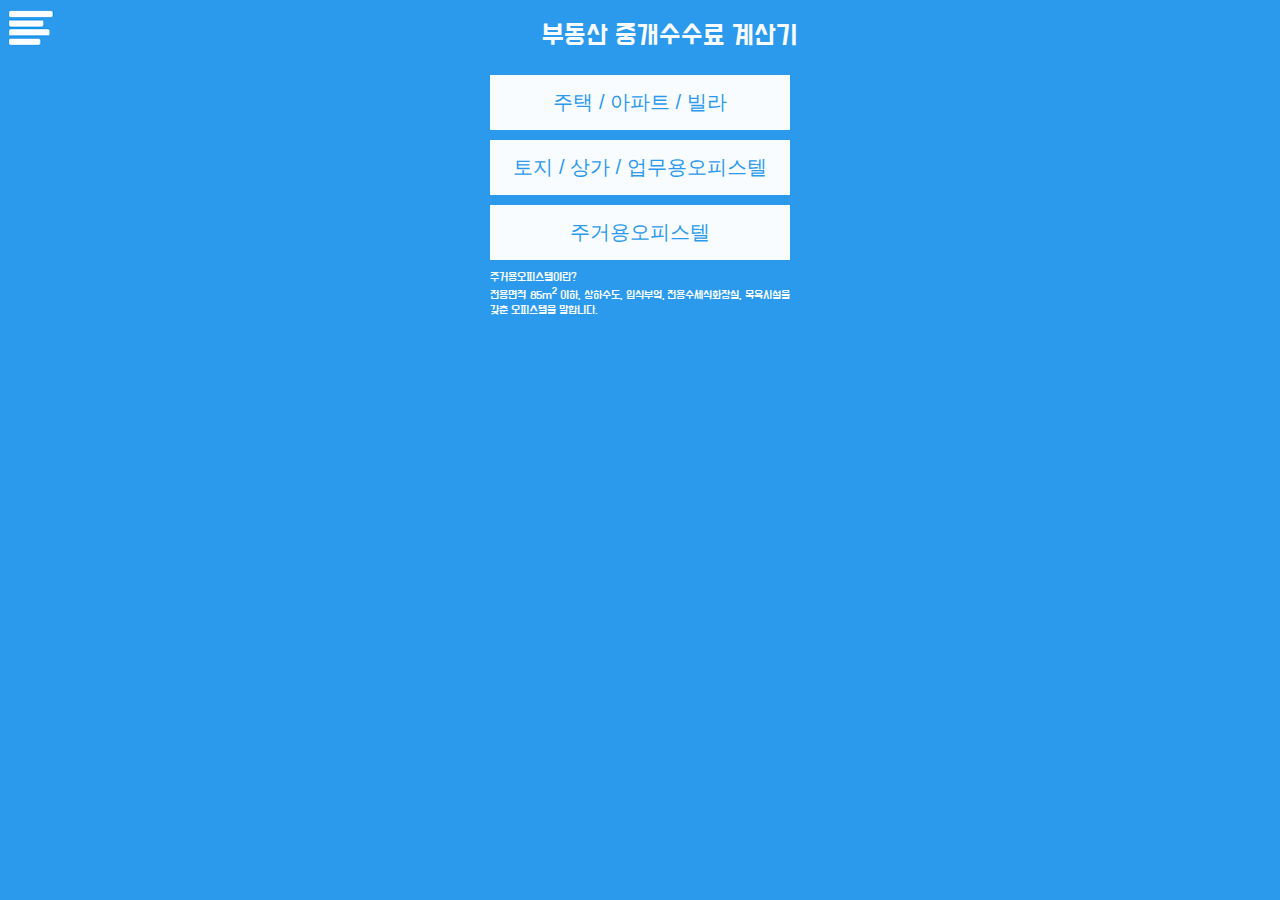
==== www/index.html @ 878d2cd0 "하단 링크 주소 수정" ====
<!DOCTYPE html>
<html lang="ko">
<head>
    <!-- 공통 사항 --> <!-- 구글 애널리틱스 -->
    <!-- Global site tag (gtag.js) - Google Analytics -->
    <script async src="https://www.googletagmanager.com/gtag/js?id=UA-135471869-1"></script>
    <script>
        window.dataLayer = window.dataLayer || [];
        function gtag() { dataLayer.push(arguments); }
        gtag('js', new Date());
        gtag('config', 'UA-135471869-1');
    </script>
    <!-- 공통 사항 --> <!-- 인코딩 설정 -->
    <meta charset="UTF-8">    
    <!-- 공통 사항 --> <!-- 모바일웹 확대/축소 방지 : user-scalable=no, 아이폰X 뷰포트 맞춤 : viewport-fit=cover -->
    <meta name="viewport" content="width=device-width, height=device-height, initial-scale=1.0, user-scalable=no, viewport-fit=cover">
    <meta http-equiv="X-UA-Compatible" content="ie=edge">
    <!-- 공통 사항 --> <!-- IP 주소 확인 : jsgetip.appspot.com -->
    <script type="text/javascript" src="https://jsgetip.appspot.com"></script>
    <script src="js/plugin/jquery-3.3.1.min.js"></script>
    <script type="text/javascript" src="js/common.js"></script>
    <link rel="stylesheet" type="text/css" href="css/common.css">
    <!-- 공통 사항  --> <!-- 파비콘 -->
    <link rel="shortcut icon" href="img/favicon.ico">
    <link rel="icon" href="img/favicon.ico">
    <!-- 페이지 별 사항 --> <!-- SEO -->
    <link rel="canonical" href="https://allmoney.co.kr">
    <META name="Subject" content="부동산 중개수수료 계산기">
    <META name="Title" content="얼마니&#63; 부동산 중개수수료 계산기">
    <META name="Description" content="공인중개사 수수료를 계산하여 이사 예산을 계획하세요.">
    <META name="Keywords" content="부동산, 부동산중개, 중개업, 공인중개사, 보수, 공인중개사보수, 중개보수, 부동산중개보수, 복비, 수수료, 중개수수료, 부동산수수료, 계산기, 부동산계산기, 부동산중개수수료계산기, 수수료계산기, 복비계산기, 중개수수료계산기, 중개계산기, 복덕방, 복덕방수수료, 부동산중개수수료, 공인중개사수수료, 부동산복비, 복덕방복비, 매매, 전세, 임대, 원룸, 오피스텔, 사무실, 상가, 점포, 건물, 토지, 주거, 빌라, 아파트, 단독, 주택, 단독주택, 이사, 이사비용, 자취, 직방, 다방, 네이버부동산, 피터팬">
    <META name="Author" content="MH">
    <META name="Publisher" content="MH">
    <META name="Other Agent" content="MH">
    <META name="Location" content="KR">
    <META name="Distribution" content="MH">
    <META name="Copyright" content="MH">
    <!-- 페이지 별 사항 --> <!-- Open Graph -->
    <meta property="og:type" content="website">
    <meta property="og:title" content="얼마니&#63; 부동산 중개수수료 계산기">
    <meta property="og:description" content="공인중개사 수수료를 계산하여 이사 예산을 계획하세요.">
    <meta property="og:image" content="https://allmoney.co.kr/img/share.jpg">
    <meta property="og:url" content="https://allmoney.co.kr">
    <meta name="twitter:card" content="summary">
    <meta name="twitter:title" content="얼마니&#63; 부동산 중개수수료 계산기">
    <meta name="twitter:description" content="공인중개사 수수료를 계산하여 이사 예산을 계획하세요.">
    <meta name="twitter:image" content="https://allmoney.co.kr/img/share.jpg">
    <meta name="twitter:domain" content="https://allmoney.co.kr">
    <!-- 페이지 별 사항 --> <!-- 모바일 앱 링크 -->
    <meta property="al:ios:url" content="https://itunes.apple.com/kr/app//id1455056642?mt=8">
    <meta property="al:ios:app_store_id" content="1455056642">
    <meta property="al:ios:app_name" content="얼마니&#63; 부동산 중개수수료 계산기">
    <meta property="al:android:url" content="https://play.google.com/store/apps/details?id=kr.co.allmoney">
    <meta property="al:android:app_name" content="얼마니&#63; 부동산 중개수수료 계산기">
    <meta property="al:android:package" content="kr.co.allmoney">
    <meta property="al:web:url" content="https://allmoney.co.kr/">
    <!-- 페이지 별 사항 --> <!-- 사이트 이름 -->
    <title>얼마니&#63; 부동산 중개수수료 계산기</title>
    <!-- 페이지 별 사항 --> <!-- 임포트 파일 -->
    <link rel="stylesheet" type="text/css" href="css/index.css">
    <script type="text/javascript" src="js/realtor.js"></script>
</head>
<body>
<!-- 헤더 섹션 -->
<section id="header"></section>
<!-- 타이틀 섹션 -->
<section id="top_section">
    <img id="btn_menu_open" src="img/btn_menu_open.jpg">
    <img id="btn_menu_close" src="img/btn_menu_close.jpg">
    <p id="title" class="font-large font-white">부동산 중개수수료 계산기</p>
</section>
<!-- 위치 설정을 위한 섹션 -->
<section class="start_point">&nbsp;</section>
<!-- 유형 선택 섹션 -->
<section id="choice_1_section" class="subMenu-section">
    <input type="button" id="house" class="font-middle font-blue background-white subMenu-result-btn" value="주택 / 아파트 / 빌라">
    <input type="button" id="work" class="font-middle font-blue background-white subMenu-result-btn" value="토지 / 상가 / 업무용오피스텔">
    <input type="button" id="officetel" class="font-middle font-blue background-white subMenu-result-btn" value="주거용오피스텔">
    <p id="officetel_comment" class="font-small font-white description-text">
        주거용오피스텔이란?<br>전용면적 85m<sup>2</sup> 이하, 상하수도, 입식부엌, 전용수세식화장실, 목욕시설을 갖춘 오피스텔을 말합니다.
    </p>
</section>
<!-- 항목 선택 섹션 -->
<section id="choice_2_section" class="subMenu-section">
    <p class="font-large font-white">계산방식을 선택하세요</p>
    <input type="button" id="forever" class="font-middle font-blue background-white subMenu-result-btn" value="매매">
    <input type="button" id="year" class="font-middle font-blue background-white subMenu-result-btn" value="전세">
    <input type="button" id="month" class="font-middle font-blue background-white subMenu-result-btn" value="월세">
</section>
<!-- 1. 주거 매매 계산 섹션 -->
<section id="house_forever_calculator" class="subMenu-section">
    <p class="font-large font-white">매매 거래금을 입력하세요</p>
    <span class="input-area">
        <input type="tel" pattern="\d*" id="house_forever_money" class="font-large font-black input-box" placeholder="거래금">
        <label for="house_forever_money" class="font-large font-white">원</label>
    </span>
    <input type="button" id="house_forever_process" class="font-middle font-black background-white subMenu-result-btn" value="계산하기">
    <div class="result">
        <p>
            <span class="font-large font-white result-text">수수료</span>
            <span id="house_forever_result_fee" class="font-large font-white result-num">0 원</span>
        </p>
        <p>
            <span class="font-large font-white result-text">부가세</span>
            <span id="house_forever_result_vat" class="font-large font-white result-num">0 원</span>
        </p>
        <p>
            <span class="font-large font-white result-text">합계</span>
            <span id="house_forever_result_total" class="font-large font-white result-num">0 원</span>
        </p>
        <p class="font-small font-white description-text">
        계산된 금액은 천원 단위가 반올림되어 일부 차이가 있을 수 있습니다.<br>
        이 계산은 법으로 정해진 최대 수수료율이 적용된 것임을 알려드립니다.
    </p>
    </div>
    <input type="button" id="house_forever_info_btn" class="font-middle font-blue background-white subMenu-result-btn" value="계산식이 궁금해요">
    <p id="house_forever_info" class="info-calculator">
        <span class="font-large font-white">주택/아파트/빌라 매매</span><br>
        <span class="font-middle font-white">
            ■ 5천만원 미만 0.6%<br>
            -> 한도액 25만원<br>
            ■ 5천만원~2억원 미만 0.5%<br>
            -> 한도액 80만원<br>
            ■ 2억원~6억원 미만 0.4%<br>
            -> 한도액 없음<br>
            ■ 6억원~9억원 미만 0.5%<br>
            -> 한도액 없음<br>
            ■ 9억원 이상 0.9%<br>
            -> 한도액 없음
        </span>
    </p>
</section>
<!-- 2. 주거 전세 계산 섹션 -->
<section id="house_year_calculator" class="subMenu-section">
    <p class="font-large font-white">전세 보증금을 입력하세요</p>
    <span class="input-area">
        <input type="tel" pattern="\d*" id="house_year_money" class="font-large font-black input-box" placeholder="보증금">
        <label for="house_year_money" class="font-large font-white">원</label>
    </span>
    <input type="button" id="house_year_process" class="font-middle font-black background-white subMenu-result-btn" value="계산하기">
    <div class="result">
        <p>
            <span class="font-large font-white result-text">수수료</span>
            <span id="house_year_result_fee" class="font-large font-white result-num">0 원</span>
        </p>
        <p>
            <span class="font-large font-white result-text">부가세</span>
            <span id="house_year_result_vat" class="font-large font-white result-num">0 원</span>
        </p>
        <p>
            <span class="font-large font-white result-text">합계</span>
            <span id="house_year_result_total" class="font-large font-white result-num">0 원</span>
        </p>
        <p class="font-small font-white description-text">
        계산된 금액은 천원 단위가 반올림되어 일부 차이가 있을 수 있습니다.<br>
        이 계산은 법으로 정해진 최대 수수료율이 적용된 것임을 알려드립니다.
    </p>
    </div>
    <input type="button" id="house_year_info_btn" class="font-middle font-blue background-white subMenu-result-btn" value="계산식이 궁금해요">
    <p id="house_year_info" class="info-calculator">
        <span class="font-large font-white">주택/아파트/빌라 전세</span><br>
        <span class="font-middle font-white">
            ■ 5천만원 미만 0.5%<br>
            -> 한도액 20만원<br>
            ■ 5천만원~1억원 미만 0.4%<br>
            -> 한도액 30만원<br>
            ■ 1억원~3억원 미만 0.3%<br>
            -> 한도액 없음<br>
            ■ 3억원 이상 0.8%<br>
            -> 한도액 없음
        </span>
    </p>
</section>
<!-- 3. 주거 월세 계산 섹션 -->
<section id="house_month_calculator" class="subMenu-section">
    <p class="font-large font-white">보증금과 월세를 입력하세요</p>
    <!-- 월세 입력 추가 id="house_month_rent_money" -->
    <span class="input-area">
        <input type="tel" pattern="\d*" id="house_month_money" class="font-large font-black input-box" placeholder="보증금">
        <label for="house_month_money" class="font-large font-white">원</label>
    </span>
    <span class="input-area">
        <input type="tel" pattern="\d*" id="house_month_rent_money" class="font-large font-black input-box" placeholder="월세">
        <label for="house_month_rent_money" class="font-large font-white">원</label>
    </span>
    <input type="button" id="house_month_process" class="font-middle font-black background-white subMenu-result-btn" value="계산하기">
    <div class="result">
        <p>
            <span class="font-large font-white result-text">수수료</span>
            <span id="house_month_result_fee" class="font-large font-white result-num">0 원</span>
        </p>
        <p>
            <span class="font-large font-white result-text">부가세</span>
            <span id="house_month_result_vat" class="font-large font-white result-num">0 원</span>
        </p>
        <p>
            <span class="font-large font-white result-text">합계</span>
            <span id="house_month_result_total" class="font-large font-white result-num">0 원</span>
        </p>
        <p class="font-small font-white description-text">
        계산된 금액은 천원 단위가 반올림되어 일부 차이가 있을 수 있습니다.<br>
        이 계산은 법으로 정해진 최대 수수료율이 적용된 것임을 알려드립니다.
    </p>
    </div>
    <input type="button" id="house_month_info_btn" class="font-middle font-blue background-white subMenu-result-btn" value="계산식이 궁금해요">
    <p id="house_month_info" class="info-calculator">
        <span class="font-large font-white">주택/아파트/빌라 월세</span><br>
        <span class="font-middle font-white">
            = 보증금 + (월세 * 100)<br>
            ■ 5천만원 미만 0.5%<br>
            -> 한도액 20만원<br>
            ■ 5천만원~1억원 미만 0.4%<br>
            -> 한도액 30만원<br>
            ■ 1억원~3억원 미만 0.3%<br>
            -> 한도액 없음<br>
            ■ 3억원~6억원 미만 0.4%<br>
            -> 한도액 없음<br>
            ■ 6억원 이상 0.8%<br>
            -> 한도액 없음
        </span>
    </p>
</section>
<!-- 4. 상가 매매 계산 섹션 -->
<section id="work_forever_calculator" class="subMenu-section">
    <p class="font-large font-white">매매 거래금을 입력하세요</p>
    <span class="input-area">
        <input type="tel" pattern="\d*" id="work_forever_money" class="font-large font-black input-box" placeholder="거래금">
        <label for="work_forever_money" class="font-large font-white">원</label>
    </span>
    <input type="button" id="work_forever_process" class="font-middle font-black background-white subMenu-result-btn" value="계산하기">
    <div class="result">
        <p>
            <span class="font-large font-white result-text">수수료</span>
            <span id="work_forever_result_fee" class="font-large font-white result-num">0 원</span>
        </p>
        <p>
            <span class="font-large font-white result-text">부가세</span>
            <span id="work_forever_result_vat" class="font-large font-white result-num">0 원</span>
        </p>
        <p>
            <span class="font-large font-white result-text">합계</span>
            <span id="work_forever_result_total" class="font-large font-white result-num">0 원</span>
        </p>
        <p class="font-small font-white description-text">
        계산된 금액은 천원 단위가 반올림되어 일부 차이가 있을 수 있습니다.<br>
        이 계산은 법으로 정해진 최대 수수료율이 적용된 것임을 알려드립니다.
    </p>
    </div>
    <input type="button" id="work_forever_info_btn" class="font-middle font-blue background-white subMenu-result-btn" value="계산식이 궁금해요">
    <p id="work_forever_info" class="info-calculator">
        <span class="font-large font-white">
            토지/상가/업무용오피스텔<br>
            ■ 매매 9%<br>
            ■ 전세 9%<br>
            ■ 월세 9%<br>
            <span class="font-middle">
                월세거래금={보증금+(월세*100or70)}
            </span>
        </span>
    </p>
</section>
<!-- 5. 상가 전세 계산 섹션 -->
<section id="work_year_calculator" class="subMenu-section">
    <p class="font-large font-white">전세 보증금을 입력하세요</p>
    <span class="input-area">
        <input type="tel" pattern="\d*" id="work_year_money" class="font-large font-black input-box" placeholder="보증금">
        <label fot="" class="font-large font-white">원</label>
    </span>
    <input type="button" id="work_year_process" class="font-middle font-black background-white subMenu-result-btn" value="계산하기">
    <div class="result">
        <p>
            <span class="font-large font-white result-text">수수료</span>
            <span id="work_year_result_fee" class="font-large font-white result-num">0 원</span>
        </p>
        <p>
            <span class="font-large font-white result-text">부가세</span>
            <span id="work_year_result_vat" class="font-large font-white result-num">0 원</span>
        </p>
        <p>
            <span class="font-large font-white result-text">합계</span>
            <span id="work_year_result_total" class="font-large font-white result-num">0 원</span>
        </p>
        <p class="font-small font-white description-text">
        계산된 금액은 천원 단위가 반올림되어 일부 차이가 있을 수 있습니다.<br>
        이 계산은 법으로 정해진 최대 수수료율이 적용된 것임을 알려드립니다.
    </p>
    </div>
    <input type="button" id="work_year_info_btn" class="font-middle font-blue background-white subMenu-result-btn" value="계산식이 궁금해요">
    <p id="work_year_info" class="info-calculator">
        <span class="font-large font-white">
            토지/상가/업무용오피스텔<br>
            ■ 매매 9%<br>
            ■ 전세 9%<br>
            ■ 월세 9%<br>
            <span class="font-middle">
                월세거래금={보증금+(월세*100or70)}
            </span>
        </span>
    </p>
</section>
<!-- 6. 상가 월세 계산 섹션 -->
<section id="work_month_calculator" class="subMenu-section">
    <p class="font-large font-white">보증금과 월세를 입력하세요</p>
    <span class="input-area">
        <input type="tel" pattern="\d*" id="work_month_money" class="font-large font-black input-box" placeholder="보증금">
        <label for="" class="font-large font-white">원</label>
    </span>
    <span class="input-area">
        <input type="tel" pattern="\d*" id="work_month_rent_money" class="font-large font-black input-box" placeholder="월세">
        <label for="house_month_rent_money" class="font-large font-white">원</label>
    </span>
    <input type="button" id="work_month_process" class="font-middle font-black background-white subMenu-result-btn" value="계산하기">
    <div class="result">
        <p>
            <span class="font-large font-white result-text">수수료</span>
            <span id="work_month_result_fee" class="font-large font-white result-num">0 원</span>
        </p>
        <p>
            <span class="font-large font-white result-text">부가세</span>
            <span id="work_month_result_vat" class="font-large font-white result-num">0 원</span>
        </p>
        <p>
            <span class="font-large font-white result-text">합계</span>
            <span id="work_month_result_total" class="font-large font-white result-num">0 원</span>
        </p>
        <p class="font-small font-white description-text">
        계산된 금액은 천원 단위가 반올림되어 일부 차이가 있을 수 있습니다.<br>
        이 계산은 법으로 정해진 최대 수수료율이 적용된 것임을 알려드립니다.
    </p>
    </div>
    <input type="button" id="work_month_info_btn" class="font-middle font-blue background-white subMenu-result-btn" value="계산식이 궁금해요">
    <p id="work_month_info" class="info-calculator">
        <span class="font-large font-white">
            토지/상가/업무용오피스텔<br>
            ■ 매매 9%<br>
            ■ 전세 9%<br>
            ■ 월세 9%<br>
            <span class="font-middle">
                월세거래금={보증금+(월세*100or70)}
            </span>
        </span>
    </p>
</section>
<!-- 7. 주거용오피스텔 매매 계산 섹션 -->
<section id="officetel_forever_calculator" class="subMenu-section">
    <p class="font-large font-white">매매 거래금을 입력하세요</p>
    <span class="input-area">
        <input type="tel" pattern="\d*" id="officetel_forever_money" class="font-large font-black input-box" placeholder="거래금">
        <label for="officetel_forever_money" class="font-large font-white">원</label>
    </span>
    <input type="button" id="officetel_forever_process" class="font-middle font-black background-white subMenu-result-btn" value="계산하기">
    <div class="result">
        <p>
            <span class="font-large font-white result-text">수수료</span>
            <span id="officetel_forever_result_fee" class="font-large font-white result-num">0 원</span>
        </p>
        <p>
            <span class="font-large font-white result-text">부가세</span>
            <span id="officetel_forever_result_vat" class="font-large font-white result-num">0 원</span>
        </p>
        <p>
            <span class="font-large font-white result-text">합계</span>
            <span id="officetel_forever_result_total" class="font-large font-white result-num">0 원</span>
        </p>
        <p class="font-small font-white description-text">
        계산된 금액은 천원 단위가 반올림되어 일부 차이가 있을 수 있습니다.<br>
        이 계산은 법으로 정해진 최대 수수료율이 적용된 것임을 알려드립니다.
    </p>
    </div>
    <input type="button" id="officetel_forever_info_btn" class="font-middle font-blue background-white subMenu-result-btn" value="계산식이 궁금해요">
    <p id="officetel_forever_info" class="info-calculator">
        <span class="font-large font-white">
            주거용오피스텔<br>
            ■ 매매 5%<br>
            ■ 전세 4%<br>
            ■ 월세 4%<br>
            <span class="font-middle">
                월세거래금={보증금+(월세*100or70)}
            </span>
        </span>
    </p>
</section>
<!-- 8. 주거용오피스텔 전세 계산 섹션 -->
<section id="officetel_year_calculator" class="subMenu-section">
    <p class="font-large font-white">전세 보증금을 입력하세요</p>
    <span class="input-area">
        <input type="tel" pattern="\d*" id="officetel_year_money" class="font-large font-black input-box" placeholder="보증금">
        <label for="officetel_year_money" class="font-large font-white">원</label>
    </span>
    <input type="button" id="officetel_year_process" class="font-middle font-black background-white subMenu-result-btn" value="계산하기">
    <div class="result">
        <p>
            <span class="font-large font-white result-text">수수료</span>
            <span id="officetel_year_result_fee" class="font-large font-white result-num">0 원</span>
        </p>
        <p>
            <span class="font-large font-white result-text">부가세</span>
            <span id="officetel_year_result_vat" class="font-large font-white result-num">0 원</span>
        </p>
        <p>
            <span class="font-large font-white result-text">합계</span>
            <span id="officetel_year_result_total" class="font-large font-white result-num">0 원</span>
        </p>
        <p class="font-small font-white description-text">
        계산된 금액은 천원 단위가 반올림되어 일부 차이가 있을 수 있습니다.<br>
        이 계산은 법으로 정해진 최대 수수료율이 적용된 것임을 알려드립니다.
    </p>
    </div>
    <input type="button" id="officetel_year_info_btn" class="font-middle font-blue background-white subMenu-result-btn" value="계산식이 궁금해요">
    <p id="officetel_year_info" class="info-calculator">
        <span class="font-large font-white">
            주거용오피스텔<br>
            ■ 매매 5%<br>
            ■ 전세 4%<br>
            ■ 월세 4%<br>
            <span class="font-middle">
                월세거래금={보증금+(월세*100or70)}
            </span>
        </span>
    </p>
</section>
<!-- 9. 주거용오피스텔 월세 계산 섹션 -->
<section id="officetel_month_calculator" class="subMenu-section">
    <p class="font-large font-white">보증금과 월세를 입력하세요</p>
    <span class="input-area">
        <input type="tel" pattern="\d*" id="officetel_month_money" class="font-large font-black input-box" placeholder="보증금">
        <label for="" class="font-large font-white">원</label>
    </span>
    <span class="input-area">
        <input type="tel" pattern="\d*" id="officetel_month_rent_money" class="font-large font-black input-box" placeholder="월세">
        <label for="house_month_rent_money" class="font-large font-white">원</label>
    </span>
    <input type="button" id="officetel_month_process" class="font-middle font-black background-white subMenu-result-btn" value="계산하기">
    <div class="result">
        <p>
            <span class="font-large font-white result-text">수수료</span>
            <span id="officetel_month_result_fee" class="font-large font-white result-num">0 원</span>
        </p>
        <p>
            <span class="font-large font-white result-text">부가세</span>
            <span id="officetel_month_result_vat" class="font-large font-white result-num">0 원</span>
        </p>
        <p>
            <span class="font-large font-white result-text">합계</span>
            <span id="officetel_month_result_total" class="font-large font-white result-num">0 원</span>
        </p>
        <p class="font-small font-white description-text">
        계산된 금액은 천원 단위가 반올림되어 일부 차이가 있을 수 있습니다.<br>
        이 계산은 법으로 정해진 최대 수수료율이 적용된 것임을 알려드립니다.
    </p>
    </div>
    <input type="button" id="officetel_month_info_btn" class="font-middle font-blue background-white subMenu-result-btn" value="계산식이 궁금해요">
    <p id="officetel_month_info" class="info-calculator">
        <span class="font-large font-white">
            주거용오피스텔<br>
            ■ 매매 5%<br>
            ■ 전세 4%<br>
            ■ 월세 4%<br>
            <span class="font-middle">
                월세거래금={보증금+(월세*100or70)}
            </span>
        </span>
    </p>
</section>
<!-- 푸터 섹션 -->
<section id="footer"></section>
<!-- 하단 버튼 영역 - 버튼 자동 활성/비활성 -->
<!-- 공지나 설문, 소통의 창구로 사용 -->
<section id="bottom_section" class="bottom-btn">
    <a href="realtor_bottom.html">
        <input type="button" id="bottom_title" class="font-middle bottom-btn" value="">
        <img src="" id="bottom_img">
    </a>
</section>
---- www/css/common.css ----
/* do-hyeon-regular - korean */
@font-face {
    font-family: 'Do Hyeon';
    font-style: normal;
    font-weight: 400;
    src: url('../fonts/do-hyeon-v8-korean-regular.eot'); /* IE9 Compat Modes */
    src: local('Do Hyeon Regular'), local('DoHyeon-Regular'),
         url('../fonts/do-hyeon-v8-korean-regular.eot?#iefix') format('embedded-opentype'), /* IE6-IE8 */
         url('../fonts/do-hyeon-v8-korean-regular.woff2') format('woff2'), /* Super Modern Browsers */
         url('../fonts/do-hyeon-v8-korean-regular.woff') format('woff'), /* Modern Browsers */
         url('../fonts/do-hyeon-v8-korean-regular.ttf') format('truetype'), /* Safari, Android, iOS */
         url('../fonts/do-hyeon-v8-korean-regular.svg#DoHyeon') format('svg'); /* Legacy iOS */
  }  
.font-large { font-size: 28px; }
.font-middle { font-size: 20px; }
.font-small { font-size: 12px; }
.font-white { color: #F9FCFE; }
.font-blue { color: #2B9AEC; }
.font-black { color: #000000; }
.background-white { background-color: #F9FCFE; }
.background-blue { background-color: #2B9AEC; }

body { width: 100%; margin: auto; background-color: #2B9AEC; font-family: 'Do Hyeon'; }
input { -webkit-appearance: none; border-radius: 0; }
input::placeholder { color: rgb(180, 180, 180); }
textarea::placeholder { color: rgb(180, 180, 180); }

#top_section { clear: both; width: 100%; height: 55px; position: fixed; top: 0; background-color: #2B9AEC; z-index: 10; }
#btn_menu_open { display: block; float: left; cursor: pointer; }
#btn_menu_close { display: none; float: left; cursor: pointer; }
#menu { display: none; position: fixed; width: 100%; height: 100%; z-index: 10; overflow-y: auto; }
#menu a { text-decoration: none; }
#title { width: 100%; text-align: center; display: block; margin-top: 19px; }
#tail { clear: both; text-align: center; margin: 50px 0px 100px 0px; }
#tail_line { border: 1px #F9FCFE solid; width: 200px; margin: auto; }
#collect-info { display: none; }
#btn-calculator { display: none; }
#bottom_section { display: none; }

.menu-list { line-height: 40px; padding: 50px; text-align: justify; margin-bottom: 100px; }
.start_point { margin-top: 55px; }
.subMenu-section { clear: both; text-align: center; }
.input-area { clear: both; display: block; }
.input-box { clear: both; width: 254px; height: 55px; text-align: right; border: none; padding: 0px 10px; margin: auto; margin-bottom: 10px; }
.subMenu-result-btn { clear: both; display: block; width: 300px; height: 55px; margin: auto; border: none; margin-bottom: 10px; cursor: pointer; }
.description-text { clear: both; width: 300px; margin: auto; margin-bottom: 30px; text-align: justify; }
.result { clear: both; width: 300px; margin: auto; }
.result-text { clear: both; float: left; }
.result-num { float: right; }
.bottom-btn { clear: both; display: block; position: fixed; bottom: 0; width: 100%; height: 55px; border: none; text-align: center; margin: 0px auto; background-color: rgba(255, 255, 255, 0); }
.info-calculator { width: 300px; margin: auto; text-align: justify; display: none; }
.list_none { list-style: none; }
.list_number { list-style: decimal; }
.store_icon { width: 50px; }
---- www/css/index.css ----
#choice_2_section { display: none; }
#house_forever_calculator { display: none; }
#house_year_calculator { display: none; }
#house_month_calculator { display: none; }
#work_forever_calculator { display: none; }
#work_year_calculator { display: none; }
#work_month_calculator { display: none; }
#officetel_forever_calculator { display: none; }
#officetel_year_calculator { display: none; }
#officetel_month_calculator { display: none; }
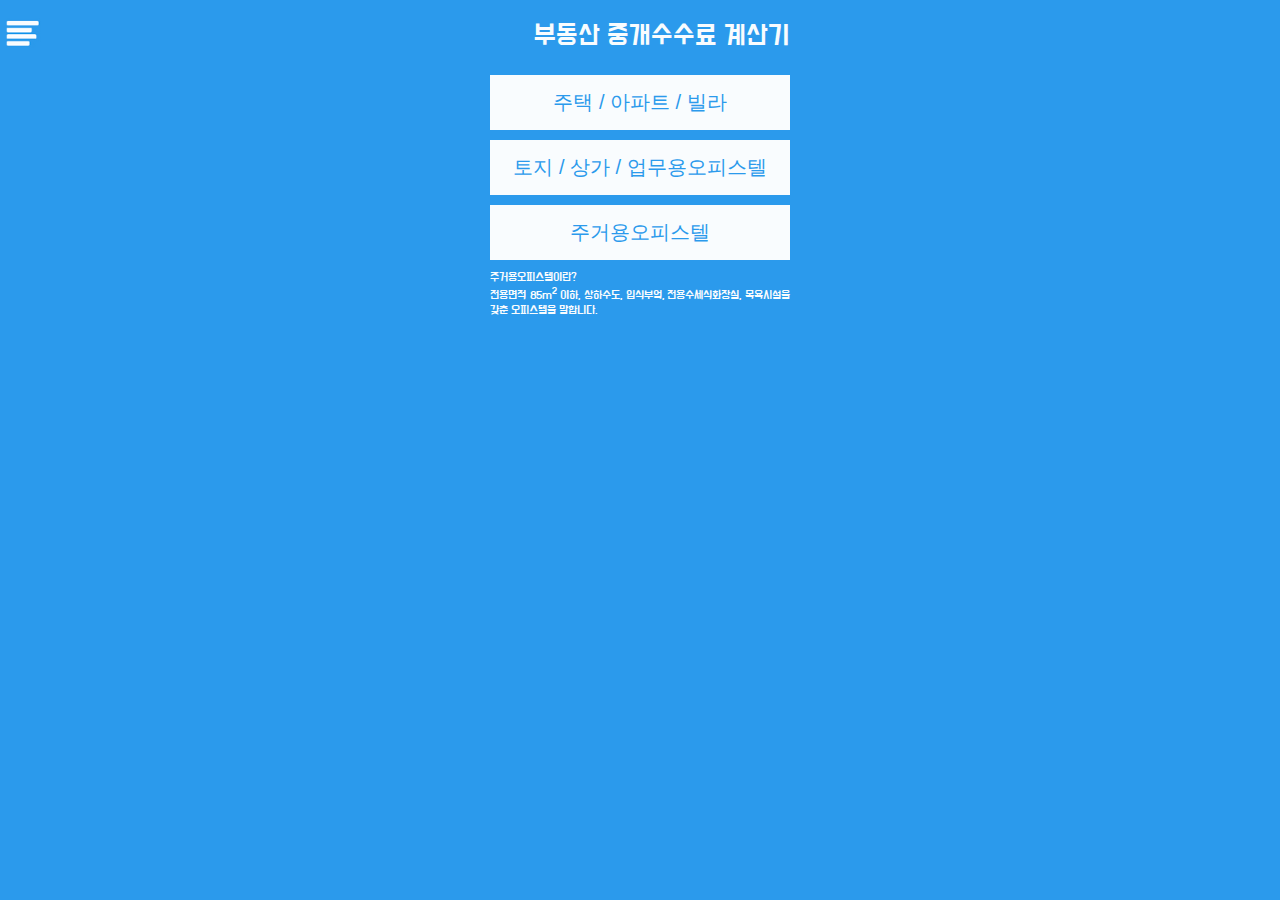
==== commit 2c87276c: "하단 버튼 영역 클릭 범위 전체로 변경" ====
--- a/www/index.html
+++ b/www/index.html
@@ -466,9 +466,9 @@
 <section id="footer"></section>
 <!-- 하단 버튼 영역 - 버튼 자동 활성/비활성 -->
 <!-- 공지나 설문, 소통의 창구로 사용 -->
-<section id="bottom_section" class="bottom-btn">
-    <a href="realtor_bottom.html">
+<a href="#" id="bottom_address" target="_blank">
+    <section id="bottom_section" class="bottom-btn">
         <input type="button" id="bottom_title" class="font-middle bottom-btn" value="">
         <img src="" id="bottom_img">
-    </a>
-</section>+    </section>
+</a>--- a/www/css/common.css
+++ b/www/css/common.css
@@ -26,8 +26,8 @@
 textarea::placeholder { color: rgb(180, 180, 180); }
 
 #top_section { clear: both; width: 100%; height: 55px; position: fixed; top: 0; background-color: #2B9AEC; z-index: 10; }
-#btn_menu_open { display: block; float: left; cursor: pointer; }
-#btn_menu_close { display: none; float: left; cursor: pointer; }
+#btn_menu_open { display: block; float: left; cursor: pointer; height: 40px; padding-top: 13px; }
+#btn_menu_close { display: none; float: left; cursor: pointer; height: 40px; padding-top: 13px; }
 #menu { display: none; position: fixed; width: 100%; height: 100%; z-index: 10; overflow-y: auto; }
 #menu a { text-decoration: none; }
 #title { width: 100%; text-align: center; display: block; margin-top: 19px; }
@@ -47,7 +47,7 @@
 .result { clear: both; width: 300px; margin: auto; }
 .result-text { clear: both; float: left; }
 .result-num { float: right; }
-.bottom-btn { clear: both; display: block; position: fixed; bottom: 0; width: 100%; height: 55px; border: none; text-align: center; margin: 0px auto; background-color: rgba(255, 255, 255, 0); }
+.bottom-btn { clear: both; display: block; position: fixed; bottom: 0; width: 100%; height: 55px; border: none; text-align: center; margin: 0px auto; background-color: rgba(255, 255, 255, 0); cursor: pointer; }
 .info-calculator { width: 300px; margin: auto; text-align: justify; display: none; }
 .list_none { list-style: none; }
 .list_number { list-style: decimal; }
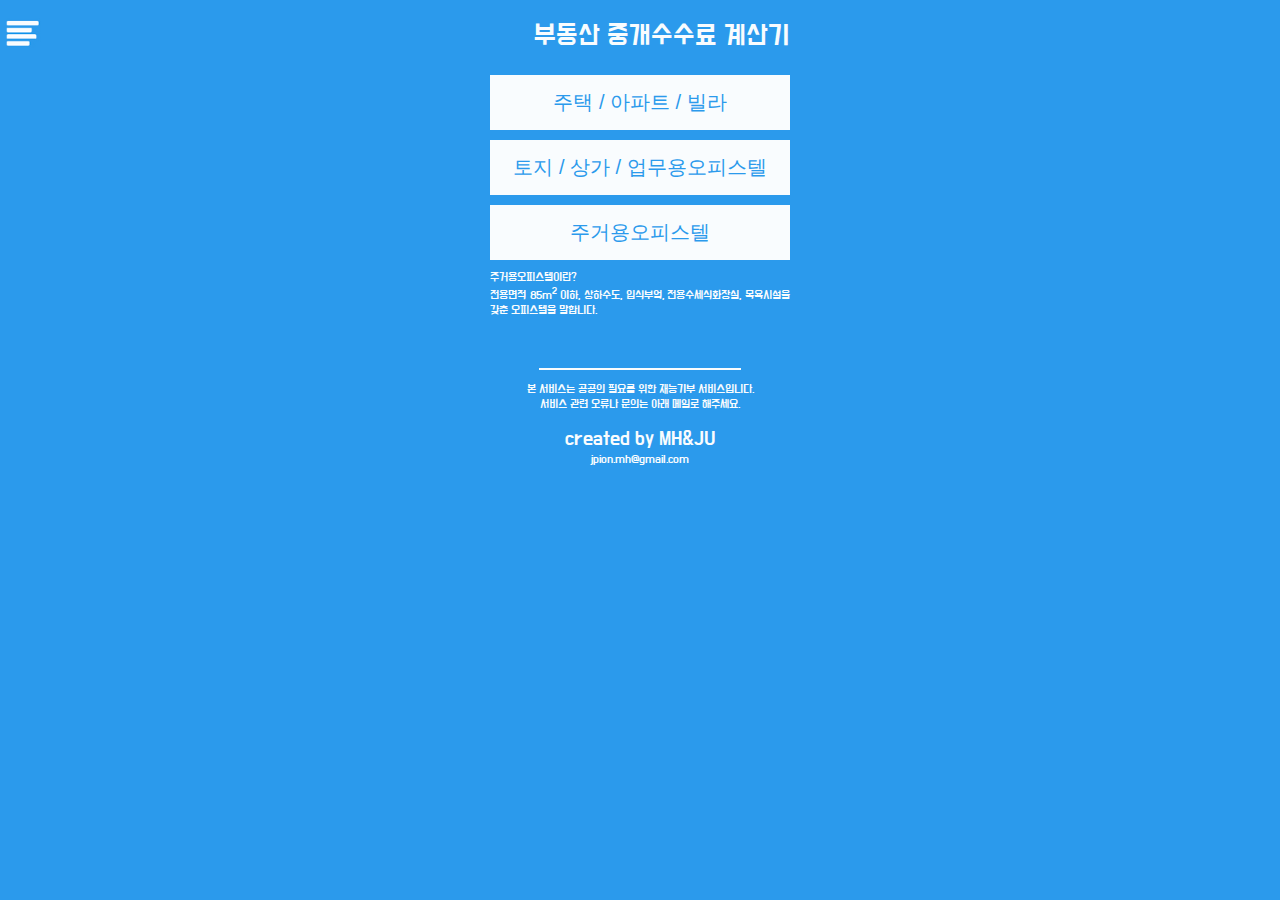
==== commit 9927eee1: "이름 변경" ====
--- a/www/index.html
+++ b/www/index.html
@@ -1,64 +1,17 @@
 <!DOCTYPE html>
 <html lang="ko">
 <head>
-    <!-- 공통 사항 --> <!-- 구글 애널리틱스 -->
-    <!-- Global site tag (gtag.js) - Google Analytics -->
-    <script async src="https://www.googletagmanager.com/gtag/js?id=UA-135471869-1"></script>
-    <script>
-        window.dataLayer = window.dataLayer || [];
-        function gtag() { dataLayer.push(arguments); }
-        gtag('js', new Date());
-        gtag('config', 'UA-135471869-1');
-    </script>
     <!-- 공통 사항 --> <!-- 인코딩 설정 -->
     <meta charset="UTF-8">    
     <!-- 공통 사항 --> <!-- 모바일웹 확대/축소 방지 : user-scalable=no, 아이폰X 뷰포트 맞춤 : viewport-fit=cover -->
     <meta name="viewport" content="width=device-width, height=device-height, initial-scale=1.0, user-scalable=no, viewport-fit=cover">
     <meta http-equiv="X-UA-Compatible" content="ie=edge">
-    <!-- 공통 사항 --> <!-- IP 주소 확인 : jsgetip.appspot.com -->
-    <script type="text/javascript" src="https://jsgetip.appspot.com"></script>
-    <script src="js/plugin/jquery-3.3.1.min.js"></script>
-    <script type="text/javascript" src="js/common.js"></script>
+    <!-- 공통 사항 CSS -->
     <link rel="stylesheet" type="text/css" href="css/common.css">
-    <!-- 공통 사항  --> <!-- 파비콘 -->
-    <link rel="shortcut icon" href="img/favicon.ico">
-    <link rel="icon" href="img/favicon.ico">
-    <!-- 페이지 별 사항 --> <!-- SEO -->
-    <link rel="canonical" href="https://allmoney.co.kr">
-    <META name="Subject" content="부동산 중개수수료 계산기">
-    <META name="Title" content="얼마니&#63; 부동산 중개수수료 계산기">
-    <META name="Description" content="공인중개사 수수료를 계산하여 이사 예산을 계획하세요.">
-    <META name="Keywords" content="부동산, 부동산중개, 중개업, 공인중개사, 보수, 공인중개사보수, 중개보수, 부동산중개보수, 복비, 수수료, 중개수수료, 부동산수수료, 계산기, 부동산계산기, 부동산중개수수료계산기, 수수료계산기, 복비계산기, 중개수수료계산기, 중개계산기, 복덕방, 복덕방수수료, 부동산중개수수료, 공인중개사수수료, 부동산복비, 복덕방복비, 매매, 전세, 임대, 원룸, 오피스텔, 사무실, 상가, 점포, 건물, 토지, 주거, 빌라, 아파트, 단독, 주택, 단독주택, 이사, 이사비용, 자취, 직방, 다방, 네이버부동산, 피터팬">
-    <META name="Author" content="MH">
-    <META name="Publisher" content="MH">
-    <META name="Other Agent" content="MH">
-    <META name="Location" content="KR">
-    <META name="Distribution" content="MH">
-    <META name="Copyright" content="MH">
-    <!-- 페이지 별 사항 --> <!-- Open Graph -->
-    <meta property="og:type" content="website">
-    <meta property="og:title" content="얼마니&#63; 부동산 중개수수료 계산기">
-    <meta property="og:description" content="공인중개사 수수료를 계산하여 이사 예산을 계획하세요.">
-    <meta property="og:image" content="https://allmoney.co.kr/img/share.jpg">
-    <meta property="og:url" content="https://allmoney.co.kr">
-    <meta name="twitter:card" content="summary">
-    <meta name="twitter:title" content="얼마니&#63; 부동산 중개수수료 계산기">
-    <meta name="twitter:description" content="공인중개사 수수료를 계산하여 이사 예산을 계획하세요.">
-    <meta name="twitter:image" content="https://allmoney.co.kr/img/share.jpg">
-    <meta name="twitter:domain" content="https://allmoney.co.kr">
-    <!-- 페이지 별 사항 --> <!-- 모바일 앱 링크 -->
-    <meta property="al:ios:url" content="https://itunes.apple.com/kr/app//id1455056642?mt=8">
-    <meta property="al:ios:app_store_id" content="1455056642">
-    <meta property="al:ios:app_name" content="얼마니&#63; 부동산 중개수수료 계산기">
-    <meta property="al:android:url" content="https://play.google.com/store/apps/details?id=kr.co.allmoney">
-    <meta property="al:android:app_name" content="얼마니&#63; 부동산 중개수수료 계산기">
-    <meta property="al:android:package" content="kr.co.allmoney">
-    <meta property="al:web:url" content="https://allmoney.co.kr/">
     <!-- 페이지 별 사항 --> <!-- 사이트 이름 -->
-    <title>얼마니&#63; 부동산 중개수수료 계산기</title>
-    <!-- 페이지 별 사항 --> <!-- 임포트 파일 -->
+    <title>얼마니 : 부동산 중개수수료 계산기</title>
+    <!-- 페이지 별 사항 CSS -->
     <link rel="stylesheet" type="text/css" href="css/index.css">
-    <script type="text/javascript" src="js/realtor.js"></script>
 </head>
 <body>
 <!-- 헤더 섹션 -->
@@ -91,10 +44,11 @@
 <section id="house_forever_calculator" class="subMenu-section">
     <p class="font-large font-white">매매 거래금을 입력하세요</p>
     <span class="input-area">
-        <input type="tel" pattern="\d*" id="house_forever_money" class="font-large font-black input-box" placeholder="거래금">
+        <input type="tel" pattern="\d*" id="house_forever_money" class="font-large font-black input-box" placeholder="거래금" value="">
         <label for="house_forever_money" class="font-large font-white">원</label>
     </span>
-    <input type="button" id="house_forever_process" class="font-middle font-black background-white subMenu-result-btn" value="계산하기">
+    <input type="button" id="house_forever_money_reset" class="font-middle font-black background-white subMenu-reset-btn" value="초기화">
+    <input type="button" id="house_forever_process" class="font-middle font-black background-white subMenu-calc-btn" value="계산하기">
     <div class="result">
         <p>
             <span class="font-large font-white result-text">수수료</span>
@@ -137,7 +91,8 @@
         <input type="tel" pattern="\d*" id="house_year_money" class="font-large font-black input-box" placeholder="보증금">
         <label for="house_year_money" class="font-large font-white">원</label>
     </span>
-    <input type="button" id="house_year_process" class="font-middle font-black background-white subMenu-result-btn" value="계산하기">
+    <input type="button" id="house_year_money_reset" class="font-middle font-black background-white subMenu-reset-btn" value="초기화">
+    <input type="button" id="house_year_process" class="font-middle font-black background-white subMenu-calc-btn" value="계산하기">
     <div class="result">
         <p>
             <span class="font-large font-white result-text">수수료</span>
@@ -183,7 +138,8 @@
         <input type="tel" pattern="\d*" id="house_month_rent_money" class="font-large font-black input-box" placeholder="월세">
         <label for="house_month_rent_money" class="font-large font-white">원</label>
     </span>
-    <input type="button" id="house_month_process" class="font-middle font-black background-white subMenu-result-btn" value="계산하기">
+    <input type="button" id="house_month_money_reset" class="font-middle font-black background-white subMenu-reset-btn" value="초기화">
+    <input type="button" id="house_month_process" class="font-middle font-black background-white subMenu-calc-btn" value="계산하기">
     <div class="result">
         <p>
             <span class="font-large font-white result-text">수수료</span>
@@ -227,7 +183,8 @@
         <input type="tel" pattern="\d*" id="work_forever_money" class="font-large font-black input-box" placeholder="거래금">
         <label for="work_forever_money" class="font-large font-white">원</label>
     </span>
-    <input type="button" id="work_forever_process" class="font-middle font-black background-white subMenu-result-btn" value="계산하기">
+    <input type="button" id="work_forever_money_reset" class="font-middle font-black background-white subMenu-reset-btn" value="초기화">
+    <input type="button" id="work_forever_process" class="font-middle font-black background-white subMenu-calc-btn" value="계산하기">
     <div class="result">
         <p>
             <span class="font-large font-white result-text">수수료</span>
@@ -266,7 +223,8 @@
         <input type="tel" pattern="\d*" id="work_year_money" class="font-large font-black input-box" placeholder="보증금">
         <label fot="" class="font-large font-white">원</label>
     </span>
-    <input type="button" id="work_year_process" class="font-middle font-black background-white subMenu-result-btn" value="계산하기">
+    <input type="button" id="work_year_money_reset" class="font-middle font-black background-white subMenu-reset-btn" value="초기화">
+    <input type="button" id="work_year_process" class="font-middle font-black background-white subMenu-calc-btn" value="계산하기">
     <div class="result">
         <p>
             <span class="font-large font-white result-text">수수료</span>
@@ -309,7 +267,8 @@
         <input type="tel" pattern="\d*" id="work_month_rent_money" class="font-large font-black input-box" placeholder="월세">
         <label for="house_month_rent_money" class="font-large font-white">원</label>
     </span>
-    <input type="button" id="work_month_process" class="font-middle font-black background-white subMenu-result-btn" value="계산하기">
+    <input type="button" id="work_month_money_reset" class="font-middle font-black background-white subMenu-reset-btn" value="초기화">
+    <input type="button" id="work_month_process" class="font-middle font-black background-white subMenu-calc-btn" value="계산하기">
     <div class="result">
         <p>
             <span class="font-large font-white result-text">수수료</span>
@@ -348,7 +307,8 @@
         <input type="tel" pattern="\d*" id="officetel_forever_money" class="font-large font-black input-box" placeholder="거래금">
         <label for="officetel_forever_money" class="font-large font-white">원</label>
     </span>
-    <input type="button" id="officetel_forever_process" class="font-middle font-black background-white subMenu-result-btn" value="계산하기">
+    <input type="button" id="officetel_forever_money_reset" class="font-middle font-black background-white subMenu-reset-btn" value="초기화">
+    <input type="button" id="officetel_forever_process" class="font-middle font-black background-white subMenu-calc-btn" value="계산하기">
     <div class="result">
         <p>
             <span class="font-large font-white result-text">수수료</span>
@@ -387,7 +347,8 @@
         <input type="tel" pattern="\d*" id="officetel_year_money" class="font-large font-black input-box" placeholder="보증금">
         <label for="officetel_year_money" class="font-large font-white">원</label>
     </span>
-    <input type="button" id="officetel_year_process" class="font-middle font-black background-white subMenu-result-btn" value="계산하기">
+    <input type="button" id="officetel_year_money_reset" class="font-middle font-black background-white subMenu-reset-btn" value="초기화">
+    <input type="button" id="officetel_year_process" class="font-middle font-black background-white subMenu-calc-btn" value="계산하기">
     <div class="result">
         <p>
             <span class="font-large font-white result-text">수수료</span>
@@ -430,7 +391,8 @@
         <input type="tel" pattern="\d*" id="officetel_month_rent_money" class="font-large font-black input-box" placeholder="월세">
         <label for="house_month_rent_money" class="font-large font-white">원</label>
     </span>
-    <input type="button" id="officetel_month_process" class="font-middle font-black background-white subMenu-result-btn" value="계산하기">
+    <input type="button" id="officetel_month_money_reset" class="font-middle font-black background-white subMenu-reset-btn" value="초기화">
+    <input type="button" id="officetel_month_process" class="font-middle font-black background-white subMenu-calc-btn" value="계산하기">
     <div class="result">
         <p>
             <span class="font-large font-white result-text">수수료</span>
@@ -471,4 +433,9 @@
         <input type="button" id="bottom_title" class="font-middle bottom-btn" value="">
         <img src="" id="bottom_img">
     </section>
-</a>+</a>
+<!-- 공통 사항 JavaScript -->
+<script src="js/plugin/jquery-3.3.1.min.js"></script>
+<script type="text/javascript" src="js/common.js"></script>
+<!-- 페이지 별 사항 JavaScript --> <!-- 임포트 파일 -->
+<script type="text/javascript" src="js/realtor.js"></script>--- a/www/css/common.css
+++ b/www/css/common.css
@@ -26,8 +26,8 @@
 textarea::placeholder { color: rgb(180, 180, 180); }
 
 #top_section { clear: both; width: 100%; height: 55px; position: fixed; top: 0; background-color: #2B9AEC; z-index: 10; }
-#btn_menu_open { display: block; float: left; cursor: pointer; height: 40px; padding-top: 13px; }
-#btn_menu_close { display: none; float: left; cursor: pointer; height: 40px; padding-top: 13px; }
+#btn_menu_open { display: block; float: left; cursor: pointer; height: 40px; margin-top: 13px; }
+#btn_menu_close { display: none; float: left; cursor: pointer; height: 40px; margin-top: 13px; }
 #menu { display: none; position: fixed; width: 100%; height: 100%; z-index: 10; overflow-y: auto; }
 #menu a { text-decoration: none; }
 #title { width: 100%; text-align: center; display: block; margin-top: 19px; }
@@ -43,11 +43,14 @@
 .input-area { clear: both; display: block; }
 .input-box { clear: both; width: 254px; height: 55px; text-align: right; border: none; padding: 0px 10px; margin: auto; margin-bottom: 10px; }
 .subMenu-result-btn { clear: both; display: block; width: 300px; height: 55px; margin: auto; border: none; margin-bottom: 10px; cursor: pointer; }
+.subMenu-reset-btn { clear: both; display: inline; width: 100px; height: 55px; margin: auto; border: none; margin-bottom: 10px; cursor: pointer; }
+.subMenu-calc-btn { clear: both; display: inline; width: 197px; height: 55px; margin: auto; border: none; margin-bottom: 10px; cursor: pointer; }
 .description-text { clear: both; width: 300px; margin: auto; margin-bottom: 30px; text-align: justify; }
 .result { clear: both; width: 300px; margin: auto; }
 .result-text { clear: both; float: left; }
 .result-num { float: right; }
 .bottom-btn { clear: both; display: block; position: fixed; bottom: 0; width: 100%; height: 55px; border: none; text-align: center; margin: 0px auto; background-color: rgba(255, 255, 255, 0); cursor: pointer; }
+.bottom-btn-menu { clear: both; display: block; position: fixed; bottom: 0; width: 100%; height: 55px; border: none; text-align: center; margin: 0px auto; cursor: pointer; }
 .info-calculator { width: 300px; margin: auto; text-align: justify; display: none; }
 .list_none { list-style: none; }
 .list_number { list-style: decimal; }
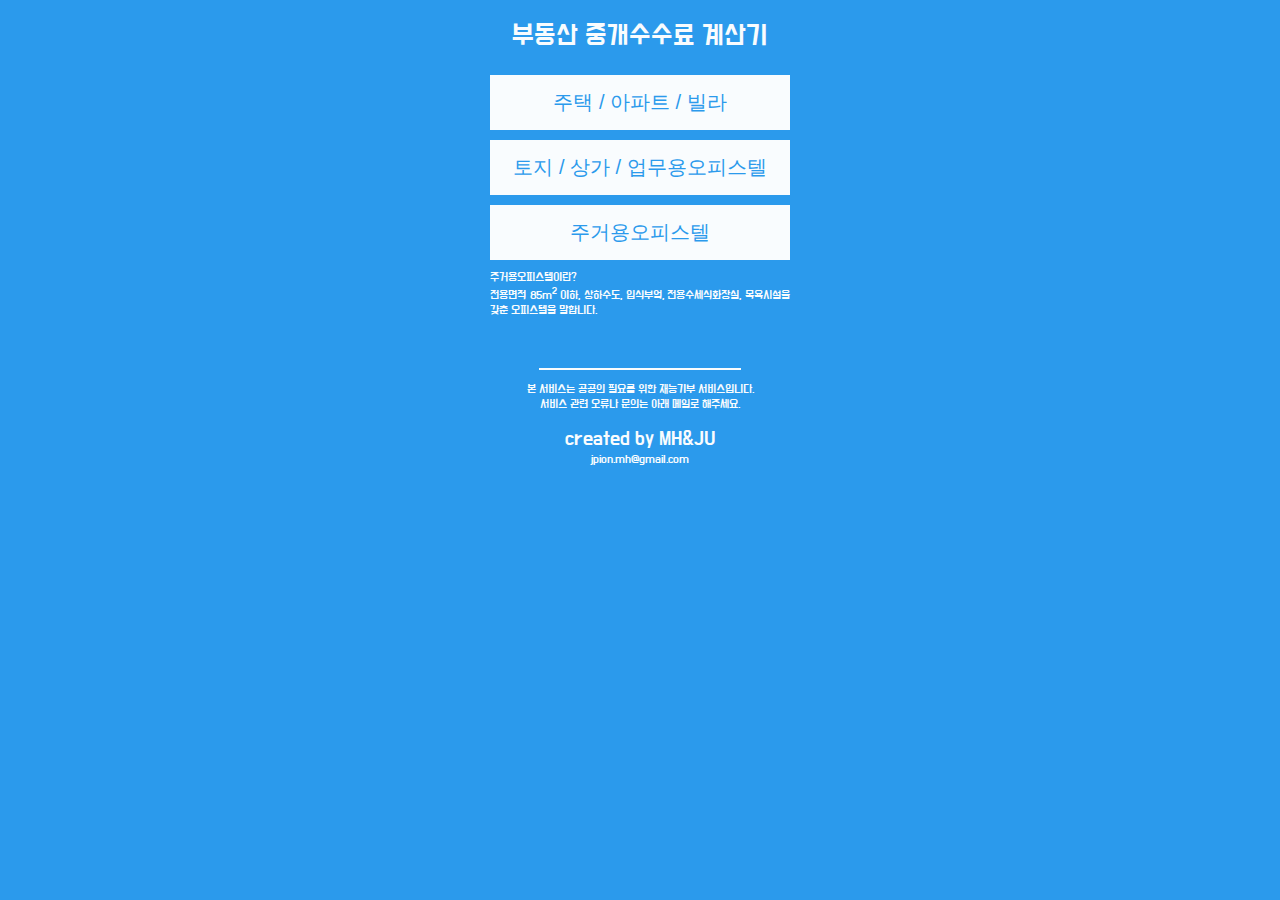
==== commit 335e9533: "메뉴 버튼 숨김" ====
--- a/www/index.html
+++ b/www/index.html
@@ -6,20 +6,17 @@
     <!-- 공통 사항 --> <!-- 모바일웹 확대/축소 방지 : user-scalable=no, 아이폰X 뷰포트 맞춤 : viewport-fit=cover -->
     <meta name="viewport" content="width=device-width, height=device-height, initial-scale=1.0, user-scalable=no, viewport-fit=cover">
     <meta http-equiv="X-UA-Compatible" content="ie=edge">
-    <!-- 공통 사항 CSS -->
-    <link rel="stylesheet" type="text/css" href="css/common.css">
     <!-- 페이지 별 사항 --> <!-- 사이트 이름 -->
     <title>얼마니 : 부동산 중개수수료 계산기</title>
-    <!-- 페이지 별 사항 CSS -->
-    <link rel="stylesheet" type="text/css" href="css/index.css">
 </head>
 <body>
 <!-- 헤더 섹션 -->
 <section id="header"></section>
 <!-- 타이틀 섹션 -->
 <section id="top_section">
-    <img id="btn_menu_open" src="img/btn_menu_open.jpg">
-    <img id="btn_menu_close" src="img/btn_menu_close.jpg">
+    <!-- 다음 계산이 제작 때까지 버튼 숨김 -->
+    <!-- <img id="btn_menu_open" src="img/btn_menu_open.jpg">
+    <img id="btn_menu_close" src="img/btn_menu_close.jpg"> -->
     <p id="title" class="font-large font-white">부동산 중개수수료 계산기</p>
 </section>
 <!-- 위치 설정을 위한 섹션 -->
@@ -434,6 +431,10 @@
         <img src="" id="bottom_img">
     </section>
 </a>
+<!-- 공통 사항 CSS -->
+<link rel="stylesheet" type="text/css" href="css/common.css">
+<!-- 페이지 별 사항 CSS -->
+<link rel="stylesheet" type="text/css" href="css/index.css">
 <!-- 공통 사항 JavaScript -->
 <script src="js/plugin/jquery-3.3.1.min.js"></script>
 <script type="text/javascript" src="js/common.js"></script>
--- a/www/css/common.css
+++ b/www/css/common.css
@@ -31,7 +31,7 @@
 #menu { display: none; position: fixed; width: 100%; height: 100%; z-index: 10; overflow-y: auto; }
 #menu a { text-decoration: none; }
 #title { width: 100%; text-align: center; display: block; margin-top: 19px; }
-#tail { clear: both; text-align: center; margin: 50px 0px 100px 0px; }
+#tail { clear: both; text-align: center; margin: 50px 0px 50px 0px; }
 #tail_line { border: 1px #F9FCFE solid; width: 200px; margin: auto; }
 #collect-info { display: none; }
 #btn-calculator { display: none; }
